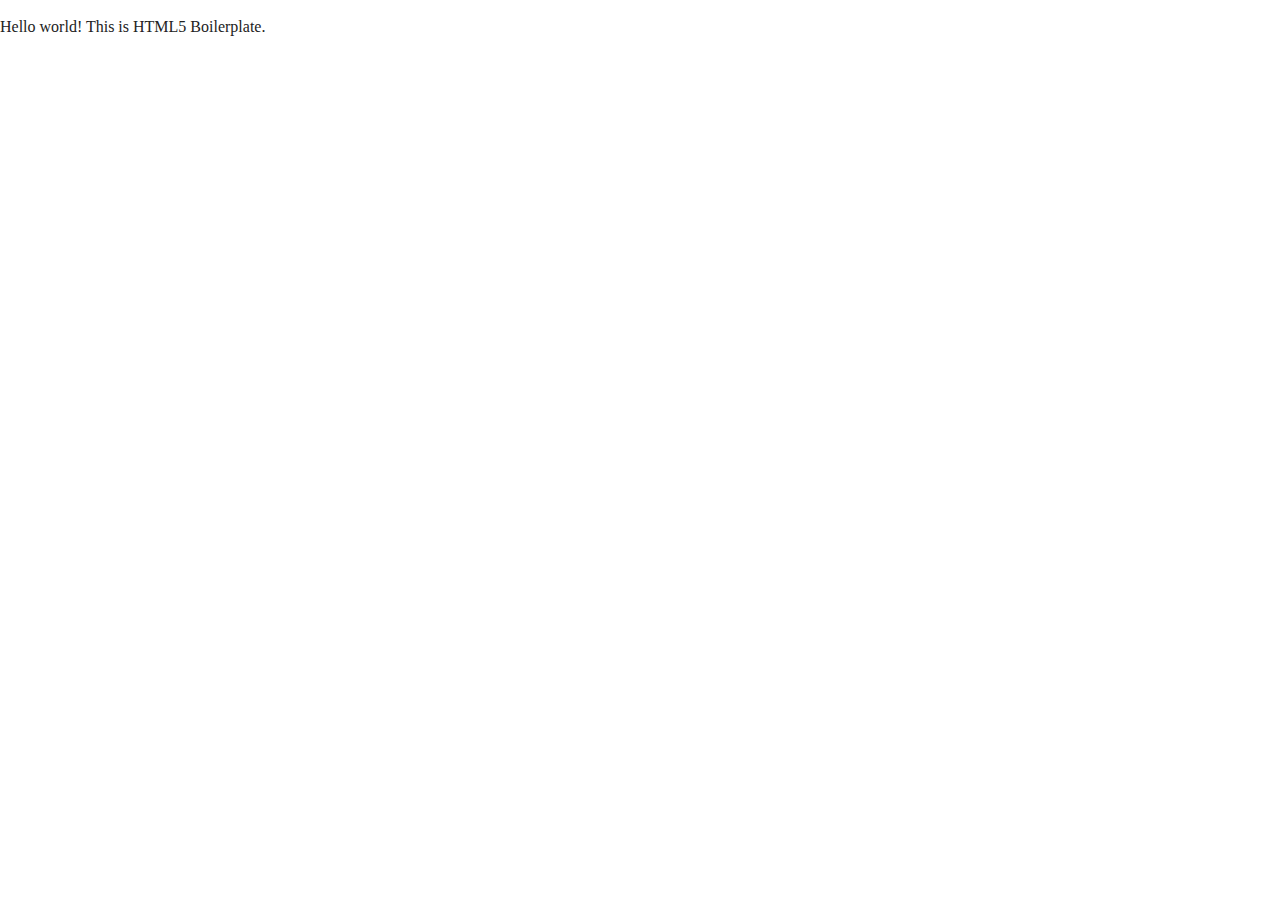
==== index.html @ c69f724d "First commit for unplugged project" ====
<!doctype html>
<html class="no-js" lang="">

<head>
  <meta charset="utf-8">
  <title></title>
  <meta name="description" content="">
  <meta name="viewport" content="width=device-width, initial-scale=1">

  <meta property="og:title" content="">
  <meta property="og:type" content="">
  <meta property="og:url" content="">
  <meta property="og:image" content="">

  <link rel="manifest" href="site.webmanifest">
  <link rel="apple-touch-icon" href="icon.png">
  <!-- Place favicon.ico in the root directory -->

  <link rel="stylesheet" href="css/normalize.css">
  <link rel="stylesheet" href="css/main.css">

  <meta name="theme-color" content="#fafafa">
</head>

<body>

  <!-- Add your site or application content here -->
  <p>Hello world! This is HTML5 Boilerplate.</p>
  <script src="js/vendor/modernizr-3.11.2.min.js"></script>
  <script src="js/plugins.js"></script>
  <script src="js/main.js"></script>

  <!-- Google Analytics: change UA-XXXXX-Y to be your site's ID. -->
  <script>
    window.ga = function () { ga.q.push(arguments) }; ga.q = []; ga.l = +new Date;
    ga('create', 'UA-XXXXX-Y', 'auto'); ga('set', 'anonymizeIp', true); ga('set', 'transport', 'beacon'); ga('send', 'pageview')
  </script>
  <script src="https://www.google-analytics.com/analytics.js" async></script>
</body>

</html>
---- css/main.css ----
/*! HTML5 Boilerplate v8.0.0 | MIT License | https://html5boilerplate.com/ */

/* main.css 2.1.0 | MIT License | https://github.com/h5bp/main.css#readme */
/*
 * What follows is the result of much research on cross-browser styling.
 * Credit left inline and big thanks to Nicolas Gallagher, Jonathan Neal,
 * Kroc Camen, and the H5BP dev community and team.
 */

/* ==========================================================================
   Base styles: opinionated defaults
   ========================================================================== */

html {
  color: #222;
  font-size: 1em;
  line-height: 1.4;
}

/*
 * Remove text-shadow in selection highlight:
 * https://twitter.com/miketaylr/status/12228805301
 *
 * Vendor-prefixed and regular ::selection selectors cannot be combined:
 * https://stackoverflow.com/a/16982510/7133471
 *
 * Customize the background color to match your design.
 */

::-moz-selection {
  background: #b3d4fc;
  text-shadow: none;
}

::selection {
  background: #b3d4fc;
  text-shadow: none;
}

/*
 * A better looking default horizontal rule
 */

hr {
  display: block;
  height: 1px;
  border: 0;
  border-top: 1px solid #ccc;
  margin: 1em 0;
  padding: 0;
}

/*
 * Remove the gap between audio, canvas, iframes,
 * images, videos and the bottom of their containers:
 * https://github.com/h5bp/html5-boilerplate/issues/440
 */

audio,
canvas,
iframe,
img,
svg,
video {
  vertical-align: middle;
}

/*
 * Remove default fieldset styles.
 */

fieldset {
  border: 0;
  margin: 0;
  padding: 0;
}

/*
 * Allow only vertical resizing of textareas.
 */

textarea {
  resize: vertical;
}

/* ==========================================================================
   Author's custom styles
   ========================================================================== */

/* ==========================================================================
   Helper classes
   ========================================================================== */

/*
 * Hide visually and from screen readers
 */

.hidden,
[hidden] {
  display: none !important;
}

/*
 * Hide only visually, but have it available for screen readers:
 * https://snook.ca/archives/html_and_css/hiding-content-for-accessibility
 *
 * 1. For long content, line feeds are not interpreted as spaces and small width
 *    causes content to wrap 1 word per line:
 *    https://medium.com/@jessebeach/beware-smushed-off-screen-accessible-text-5952a4c2cbfe
 */

.sr-only {
  border: 0;
  clip: rect(0, 0, 0, 0);
  height: 1px;
  margin: -1px;
  overflow: hidden;
  padding: 0;
  position: absolute;
  white-space: nowrap;
  width: 1px;
  /* 1 */
}

/*
 * Extends the .sr-only class to allow the element
 * to be focusable when navigated to via the keyboard:
 * https://www.drupal.org/node/897638
 */

.sr-only.focusable:active,
.sr-only.focusable:focus {
  clip: auto;
  height: auto;
  margin: 0;
  overflow: visible;
  position: static;
  white-space: inherit;
  width: auto;
}

/*
 * Hide visually and from screen readers, but maintain layout
 */

.invisible {
  visibility: hidden;
}

/*
 * Clearfix: contain floats
 *
 * For modern browsers
 * 1. The space content is one way to avoid an Opera bug when the
 *    `contenteditable` attribute is included anywhere else in the document.
 *    Otherwise it causes space to appear at the top and bottom of elements
 *    that receive the `clearfix` class.
 * 2. The use of `table` rather than `block` is only necessary if using
 *    `:before` to contain the top-margins of child elements.
 */

.clearfix::before,
.clearfix::after {
  content: " ";
  display: table;
}

.clearfix::after {
  clear: both;
}

/* ==========================================================================
   EXAMPLE Media Queries for Responsive Design.
   These examples override the primary ('mobile first') styles.
   Modify as content requires.
   ========================================================================== */

@media only screen and (min-width: 35em) {
  /* Style adjustments for viewports that meet the condition */
}

@media print,
  (-webkit-min-device-pixel-ratio: 1.25),
  (min-resolution: 1.25dppx),
  (min-resolution: 120dpi) {
  /* Style adjustments for high resolution devices */
}

/* ==========================================================================
   Print styles.
   Inlined to avoid the additional HTTP request:
   https://www.phpied.com/delay-loading-your-print-css/
   ========================================================================== */

@media print {
  *,
  *::before,
  *::after {
    background: #fff !important;
    color: #000 !important;
    /* Black prints faster */
    box-shadow: none !important;
    text-shadow: none !important;
  }

  a,
  a:visited {
    text-decoration: underline;
  }

  a[href]::after {
    content: " (" attr(href) ")";
  }

  abbr[title]::after {
    content: " (" attr(title) ")";
  }

  /*
   * Don't show links that are fragment identifiers,
   * or use the `javascript:` pseudo protocol
   */
  a[href^="#"]::after,
  a[href^="javascript:"]::after {
    content: "";
  }

  pre {
    white-space: pre-wrap !important;
  }

  pre,
  blockquote {
    border: 1px solid #999;
    page-break-inside: avoid;
  }

  /*
   * Printing Tables:
   * https://web.archive.org/web/20180815150934/http://css-discuss.incutio.com/wiki/Printing_Tables
   */
  thead {
    display: table-header-group;
  }

  tr,
  img {
    page-break-inside: avoid;
  }

  p,
  h2,
  h3 {
    orphans: 3;
    widows: 3;
  }

  h2,
  h3 {
    page-break-after: avoid;
  }
}
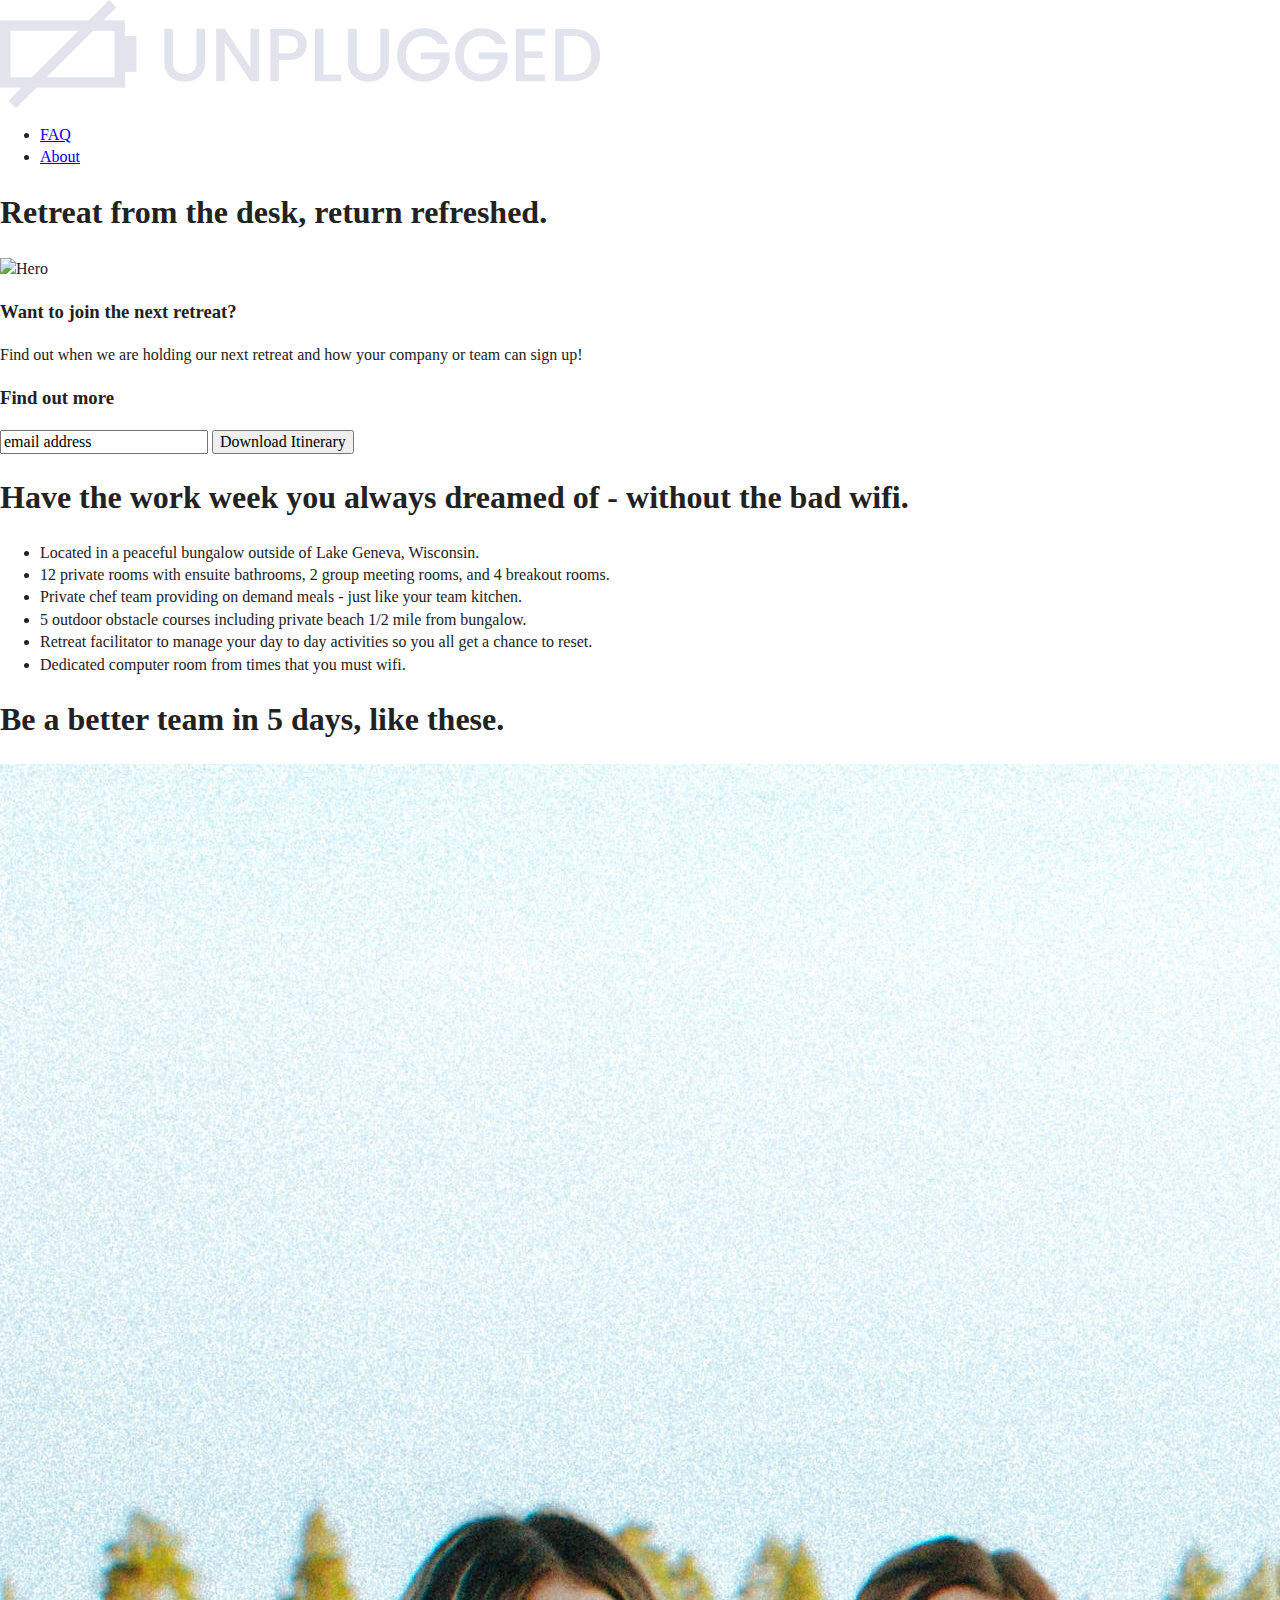
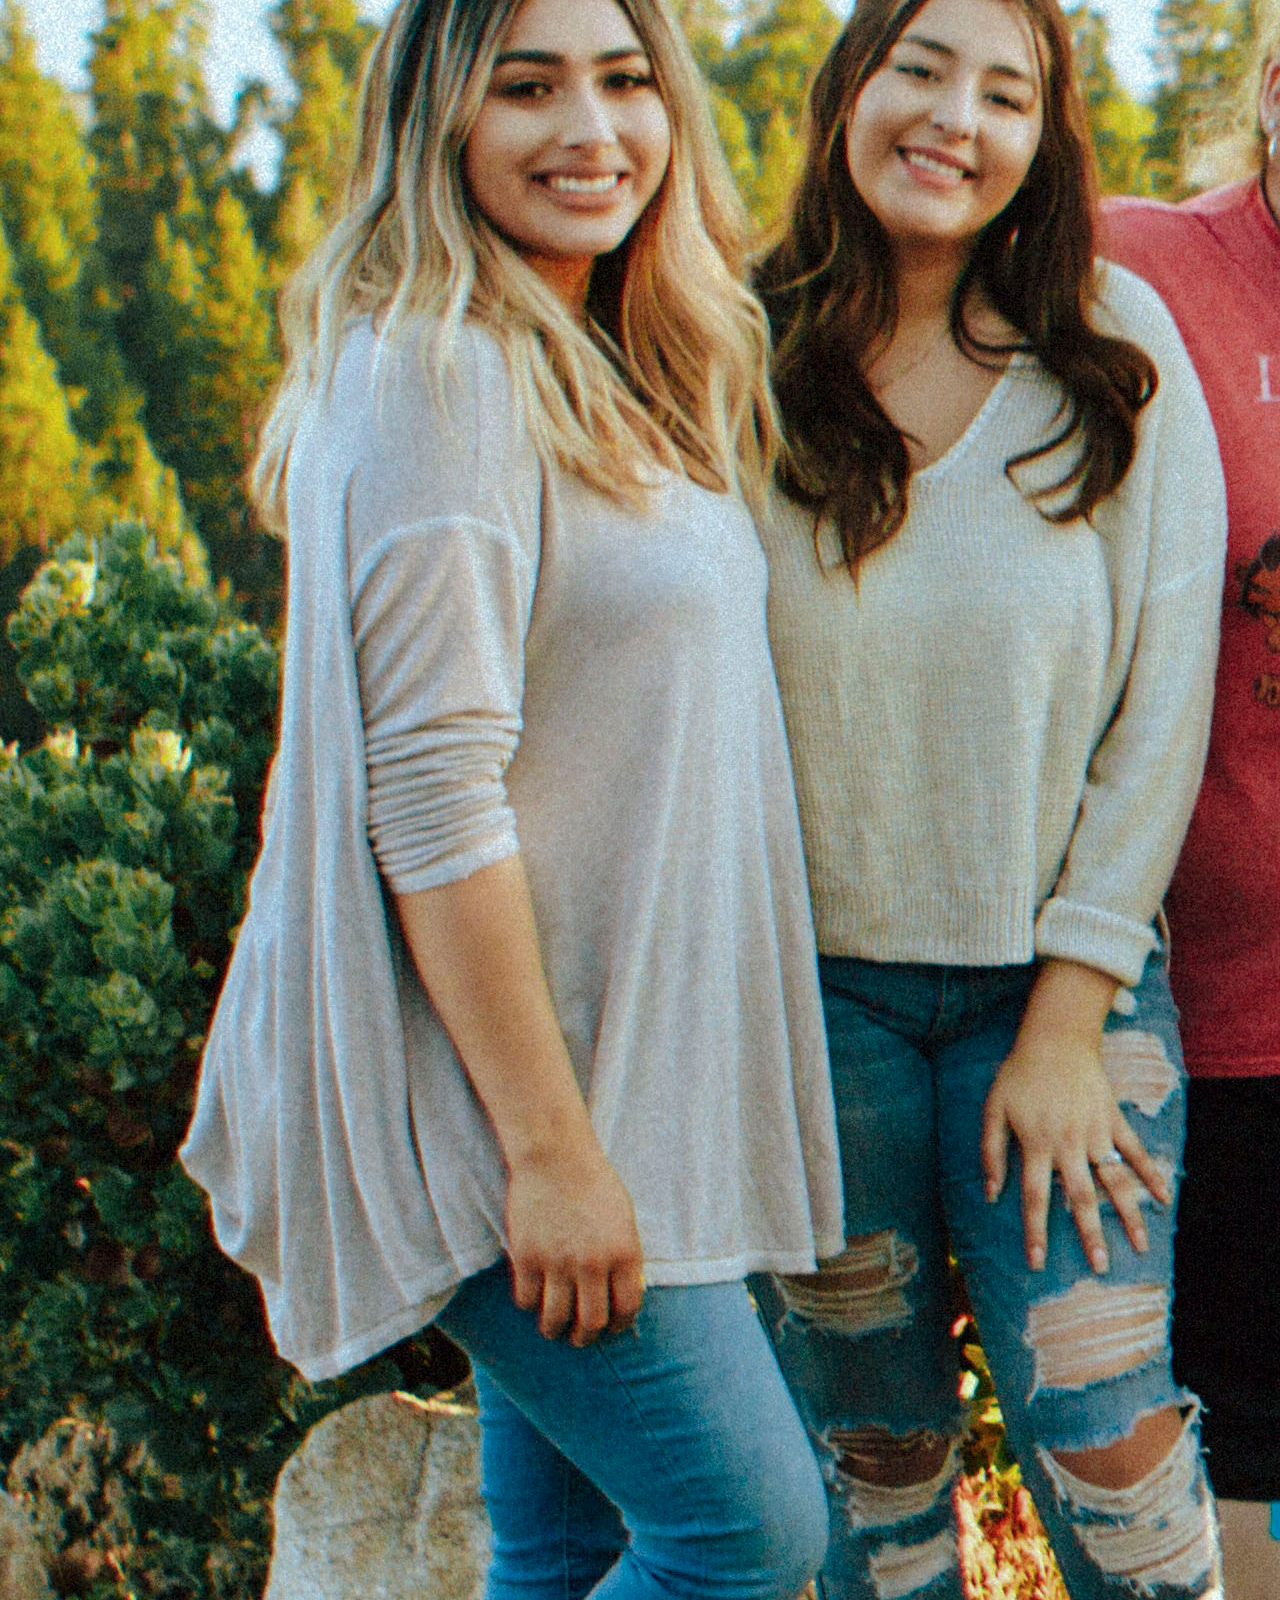
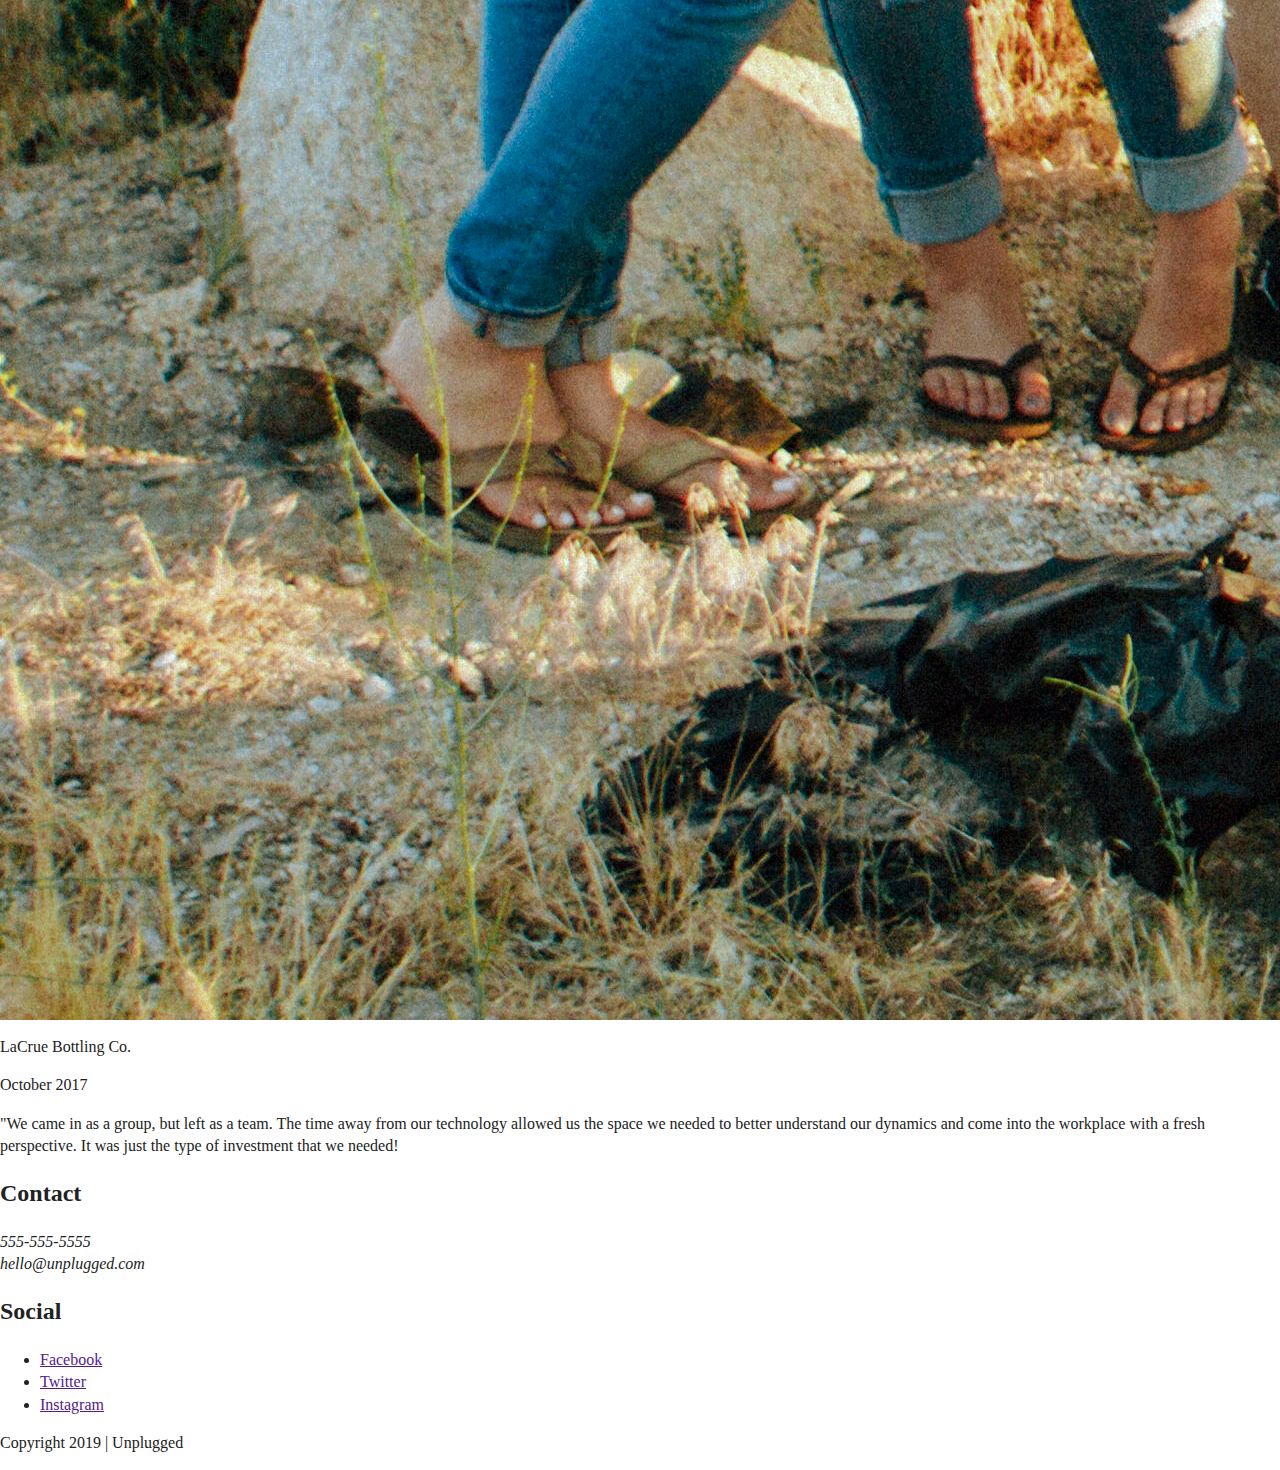
==== commit 12902e40: "Built site skeleton for homepage, about, and html" ====
--- a/index.html
+++ b/index.html
@@ -3,7 +3,7 @@
 
 <head>
   <meta charset="utf-8">
-  <title></title>
+  <title>Unplugged | Retreat from the Desk</title>
   <meta name="description" content="">
   <meta name="viewport" content="width=device-width, initial-scale=1">
 
@@ -23,9 +23,91 @@
 </head>
 
 <body>
+  <header>
+    <div class="content-wrapper">
+        <a href="#"><img src="img/unpluggedlogo.png" alt="unplugged logo"></a>
+        <nav>
+             <ul>
+                 <li><a href="faq/index.html" target="_blank">FAQ</a></li>
+                 <li><a href="about/index.html" target="_blank">About</a></li>
+             </ul>
+        </nav>
+    </div>
+  </header>
+
+  <main>
+    <div class="hero">
+      <h1>Retreat from the desk, return refreshed.</h1>
+      <img src="img/jake-melara-30679-unsplash.jpg" alt="Hero">
+    </div>
+    
+    <aside>
+      <div class="newsletter-info">
+        <h3>Want to join the next retreat?</h3>
+        <p>Find out when we are holding our next retreat and how your company or team can sign up!</p>
+      </div>
+
+      <div class="newsletter-signup-form">
+        <h3>Find out more</h3>
+        <input type="text" name="name" value="email address">
+        <input type="button" value="Download Itinerary">
+      </div>
+    </aside>
+
+    <div class="offerings">
+      <h1>Have the work week you always dreamed of - without the bad wifi.</h1>
+      <ul>
+        <li><img src="">Located in a peaceful bungalow outside of Lake Geneva, Wisconsin.</li>
+        <li><img src="">12 private rooms with ensuite bathrooms, 2 group meeting rooms, and 4 breakout rooms.</li>
+        <li><img src="">Private chef team providing on demand meals - just like your team kitchen.</li>
+        <li><img src="">5 outdoor obstacle courses including private beach 1/2 mile from bungalow.</li>
+        <li><img src="">Retreat facilitator to manage your day to day activities so you all get a chance to reset.</li>
+        <li><img src="">Dedicated computer room from times that you must wifi.</li>
+      </ul>
+    </div>
+
+    <div class="portfolio">
+      <h1>Be a better team in 5 days, like these.</h1>
+      <img src="img/omar-lopez-296944-unsplash.jpg" alt="LaCrue Bottling Co">
+      <p>LaCrue Bottling Co.</p>
+      <p>October 2017</p>
+      <p>"We came in as a group, but left as a team.  The time away from our technology allowed us the space we needed to better understand our dynamics and come into the workplace with a fresh perspective.  It was just the type of investment that we needed!</p>
+    </div>
+  
+  </main>
+
+  <footer>
+    <div class="content-wrapper">
+      <div class="footer-content">
+        <div class="contact">
+          <h2>Contact</h2>
+          <address>555-555-5555</address>
+          <address>hello@unplugged.com</address>
+        </div>
+
+        <div class="social">
+          <h2>Social</h2>
+        
+          <div class="social-icons">
+          <ul>
+            <li><a href=""><img src="">Facebook</a></li>
+            <li><a href=""><img src="">Twitter</a></li>
+            <li><a href=""><img src="">Instagram</a></li>
+          </ul>
+          </div>
+
+        </div>
+
+        <div class="copyright">
+          <p>Copyright 2019 | Unplugged</p>
+        </div>
+      </div>
+    </div>
+  </footer>
+
+
 
   <!-- Add your site or application content here -->
-  <p>Hello world! This is HTML5 Boilerplate.</p>
   <script src="js/vendor/modernizr-3.11.2.min.js"></script>
   <script src="js/plugins.js"></script>
   <script src="js/main.js"></script>
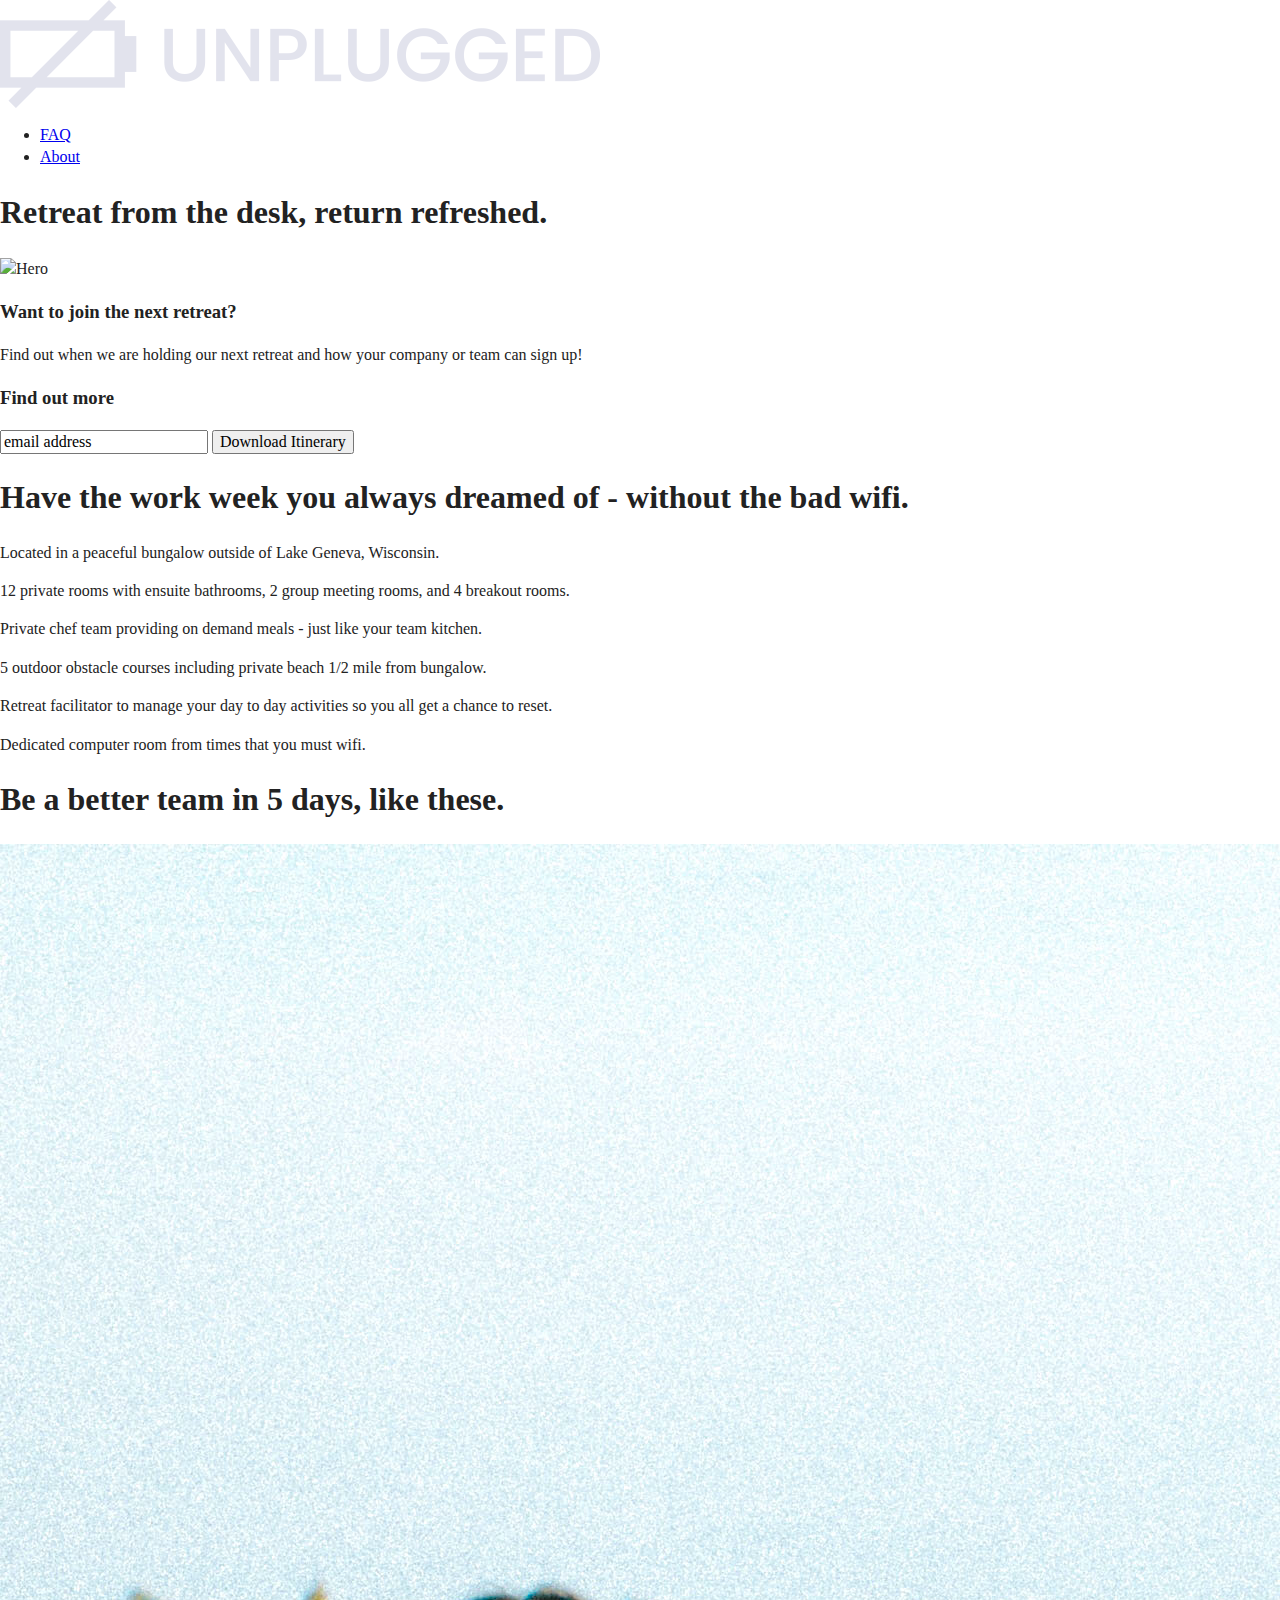
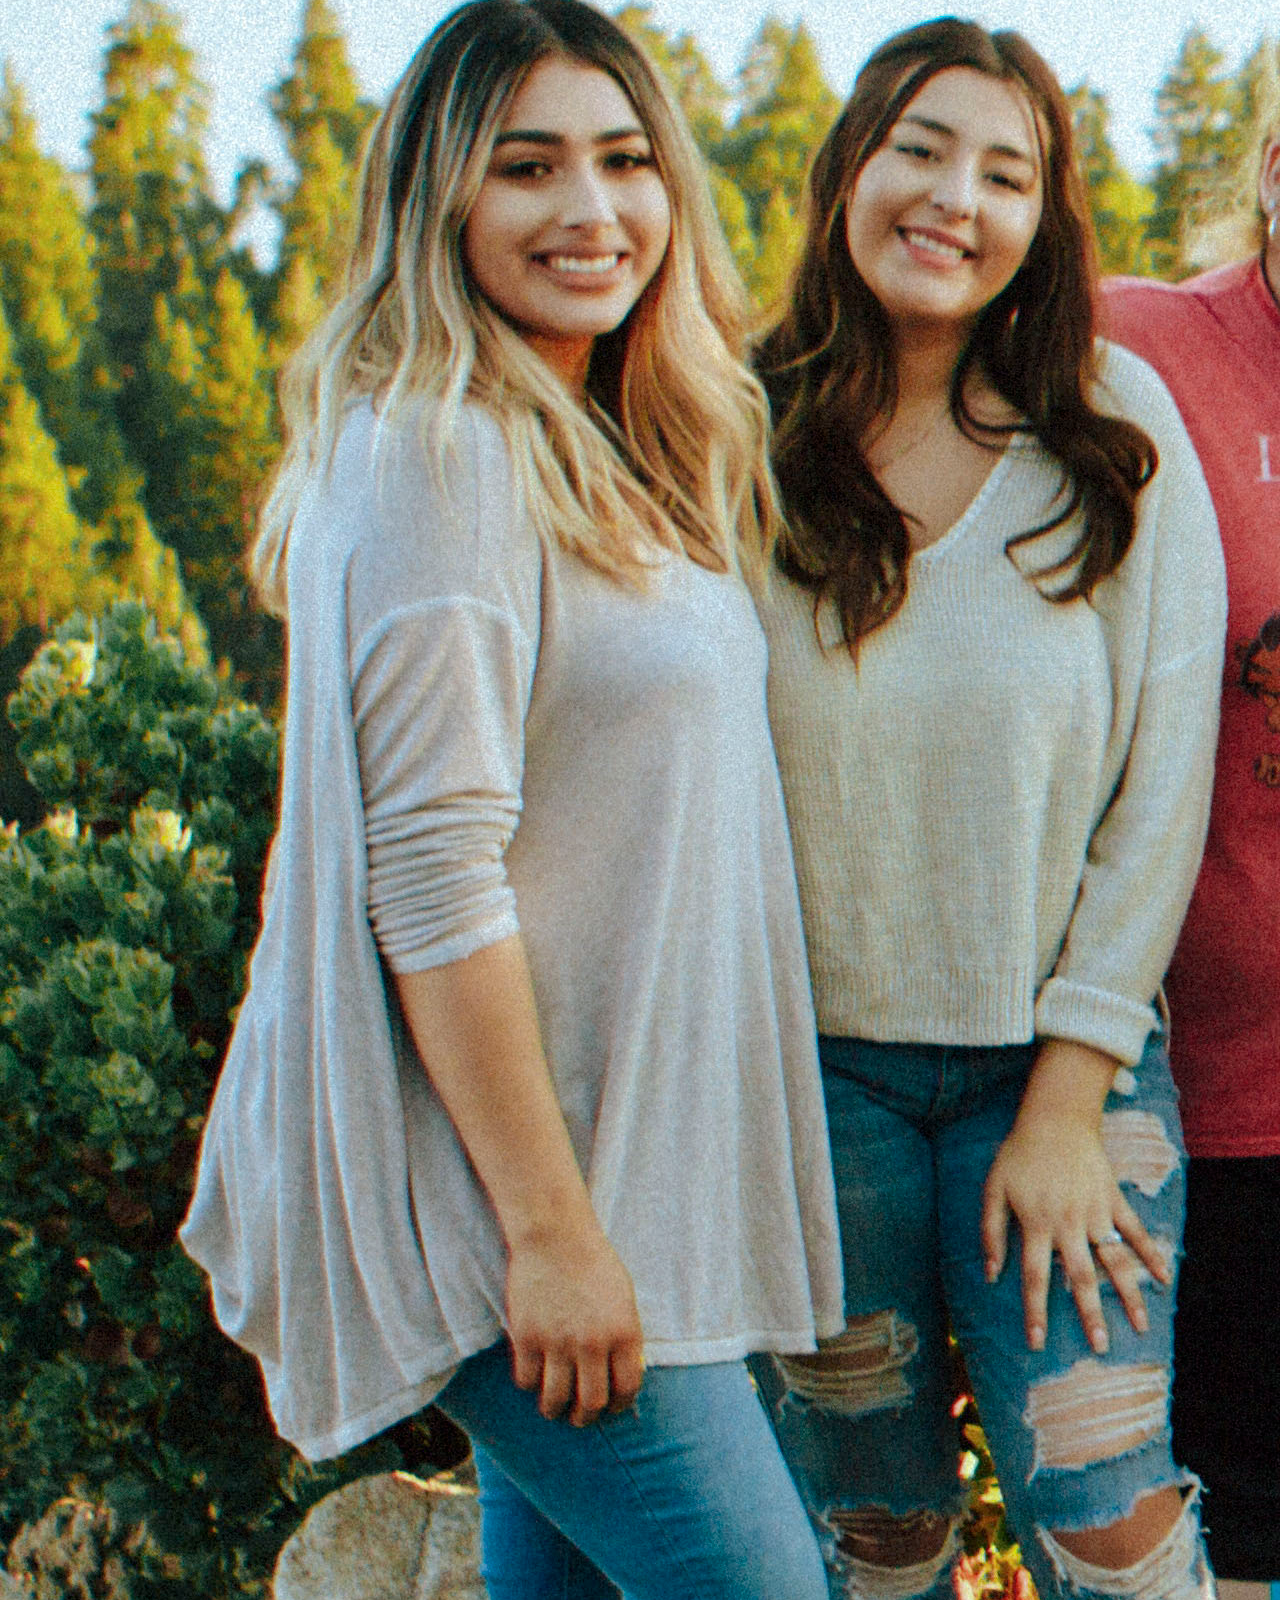
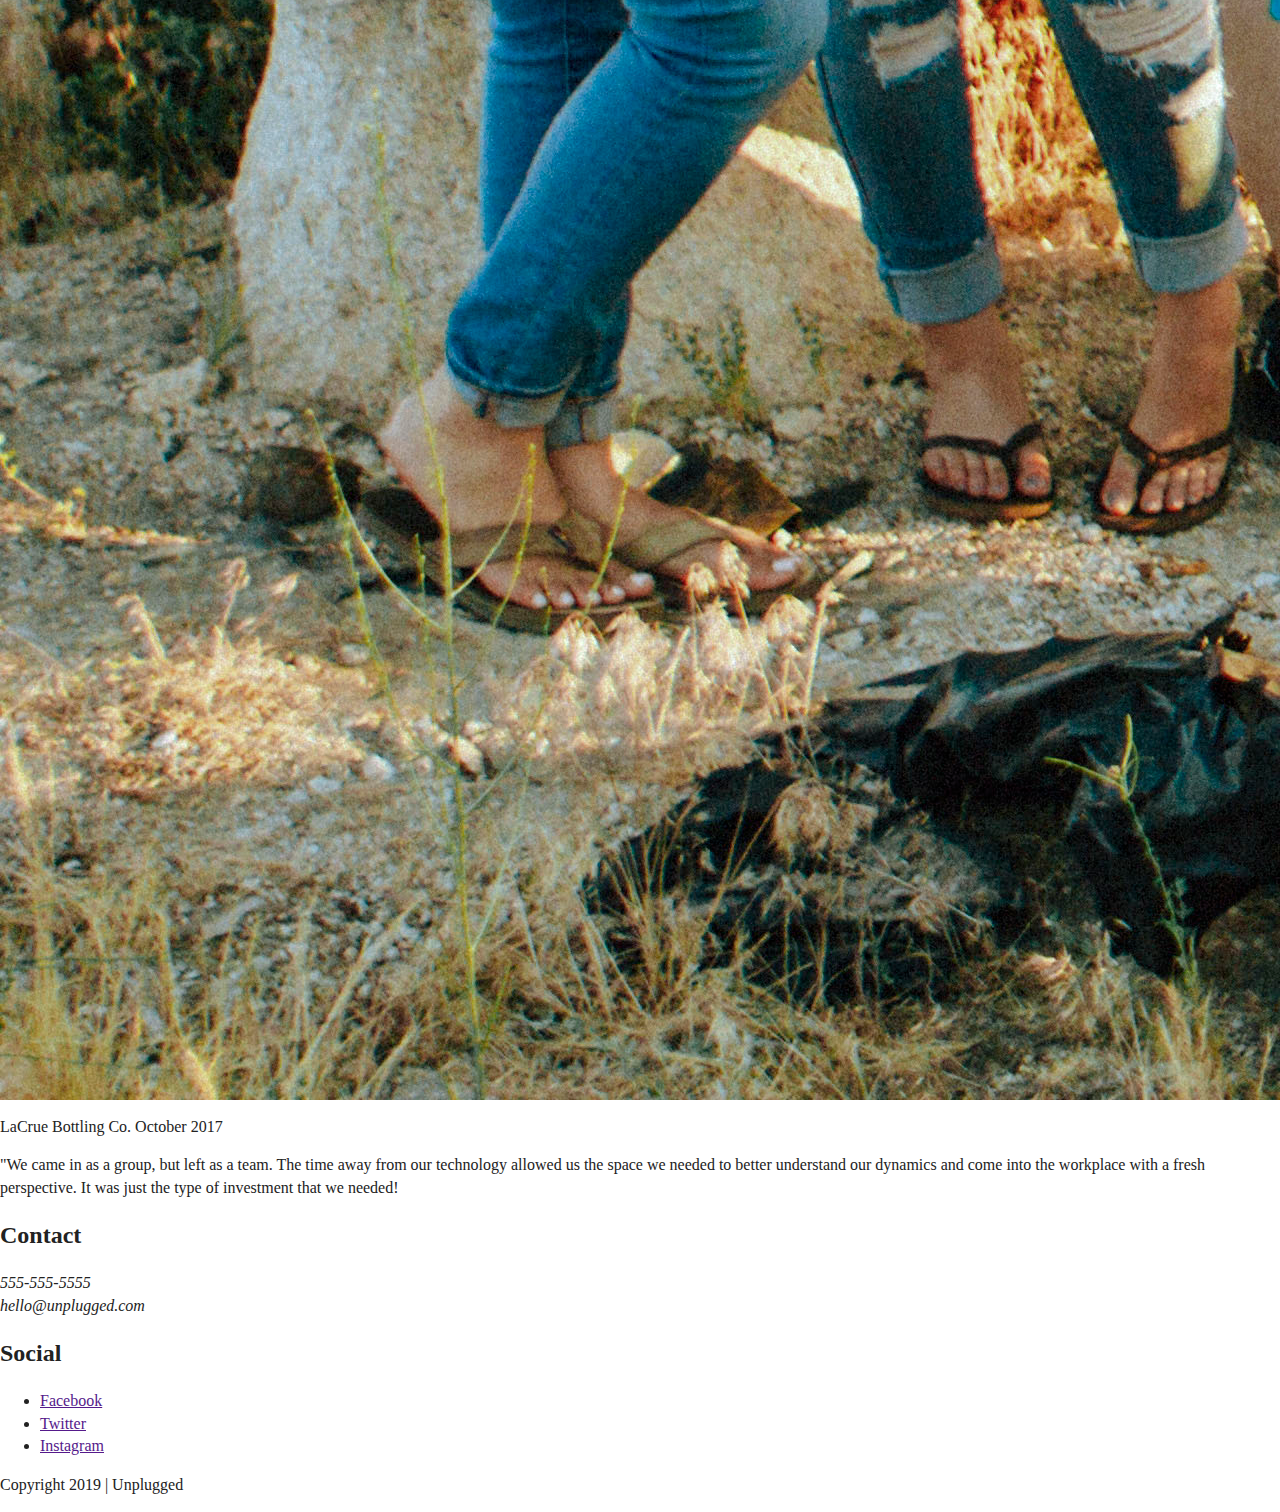
==== commit 6cd0b3b0: "Added content to homepage" ====
--- a/index.html
+++ b/index.html
@@ -26,6 +26,7 @@
   <header>
     <div class="content-wrapper">
         <a href="#"><img src="img/unpluggedlogo.png" alt="unplugged logo"></a>
+        <div class="header-divider"></div>
         <nav>
              <ul>
                  <li><a href="faq/index.html" target="_blank">FAQ</a></li>
@@ -36,44 +37,83 @@
   </header>
 
   <main>
-    <div class="hero">
+    <div class="hero-area">
+      <div class="content-wrapper">
       <h1>Retreat from the desk, return refreshed.</h1>
       <img src="img/jake-melara-30679-unsplash.jpg" alt="Hero">
+      </div>
     </div>
     
     <aside>
-      <div class="newsletter-info">
-        <h3>Want to join the next retreat?</h3>
-        <p>Find out when we are holding our next retreat and how your company or team can sign up!</p>
+      <div class="content-wrapper">
+        <div class="form-description">
+          <h3>Want to join the next retreat?</h3>
+          <p>Find out when we are holding our next retreat and how your company or team can sign up!</p>
+        </div>
       </div>
 
-      <div class="newsletter-signup-form">
-        <h3>Find out more</h3>
-        <input type="text" name="name" value="email address">
-        <input type="button" value="Download Itinerary">
+      <div class="form">
+        <div class="content=wrapper">
+          <h3>Find out more</h3>
+          <input type="text" name="name" value="email address">
+          <input type="button" value="Download Itinerary">
+        </div>
       </div>
     </aside>
 
-    <div class="offerings">
-      <h1>Have the work week you always dreamed of - without the bad wifi.</h1>
-      <ul>
-        <li><img src="">Located in a peaceful bungalow outside of Lake Geneva, Wisconsin.</li>
-        <li><img src="">12 private rooms with ensuite bathrooms, 2 group meeting rooms, and 4 breakout rooms.</li>
-        <li><img src="">Private chef team providing on demand meals - just like your team kitchen.</li>
-        <li><img src="">5 outdoor obstacle courses including private beach 1/2 mile from bungalow.</li>
-        <li><img src="">Retreat facilitator to manage your day to day activities so you all get a chance to reset.</li>
-        <li><img src="">Dedicated computer room from times that you must wifi.</li>
-      </ul>
-    </div>
+    <section class="features">
+      <div class="content-wrapper">
+        <h1>Have the work week you always dreamed of - without the bad wifi.</h1>
 
-    <div class="portfolio">
-      <h1>Be a better team in 5 days, like these.</h1>
-      <img src="img/omar-lopez-296944-unsplash.jpg" alt="LaCrue Bottling Co">
-      <p>LaCrue Bottling Co.</p>
-      <p>October 2017</p>
-      <p>"We came in as a group, but left as a team.  The time away from our technology allowed us the space we needed to better understand our dynamics and come into the workplace with a fresh perspective.  It was just the type of investment that we needed!</p>
-    </div>
-  
+        <article>
+            <p class="features-items"></p>
+            <p class="features-item-description">Located in a peaceful bungalow outside of Lake Geneva, Wisconsin.</p>
+        </article>
+
+        <article>
+          <p class="features-items"></p>
+          <p class="features-item-description">12 private rooms with ensuite bathrooms, 2 group meeting rooms, and 4 breakout rooms.</p>
+        </article>
+
+        <article>
+          <p class="features-items"></p>
+          <p class="features-item-description">Private chef team providing on demand meals - just like your team kitchen.</p>
+        </article>
+
+        <article>
+          <p class="features-items"></p>
+          <p class="features-item-description">5 outdoor obstacle courses including private beach 1/2 mile from bungalow.</p>
+        </article>
+
+        <article>
+          <p class="features-items"></p>
+          <p class="features-item-description">Retreat facilitator to manage your day to day activities so you all get a chance to reset.</p>
+        </article>
+
+        <article>
+          <p class="features-items"></p>
+          <p class="features-item-description">Dedicated computer room from times that you must wifi.</p>
+        </article>
+
+      </div>
+    </section>
+
+
+    <section class="reviews">
+        <div class="content-wrapper">
+          
+          <div class="review-content">
+          <h1>Be a better team in 5 days, like these.</h1>
+          </div>
+
+          <article>
+            <img src="img/omar-lopez-296944-unsplash.jpg" alt="LaCrue Bottling Co">
+            <p>LaCrue Bottling Co. October 2017</p>
+            <p>"We came in as a group, but left as a team.  The time away from our technology allowed us the space we needed to better understand our dynamics and come into the workplace with a fresh perspective.  It was just the type of investment that we needed!</p>
+          </article>
+
+        </div>
+    </section>
   </main>
 
   <footer>
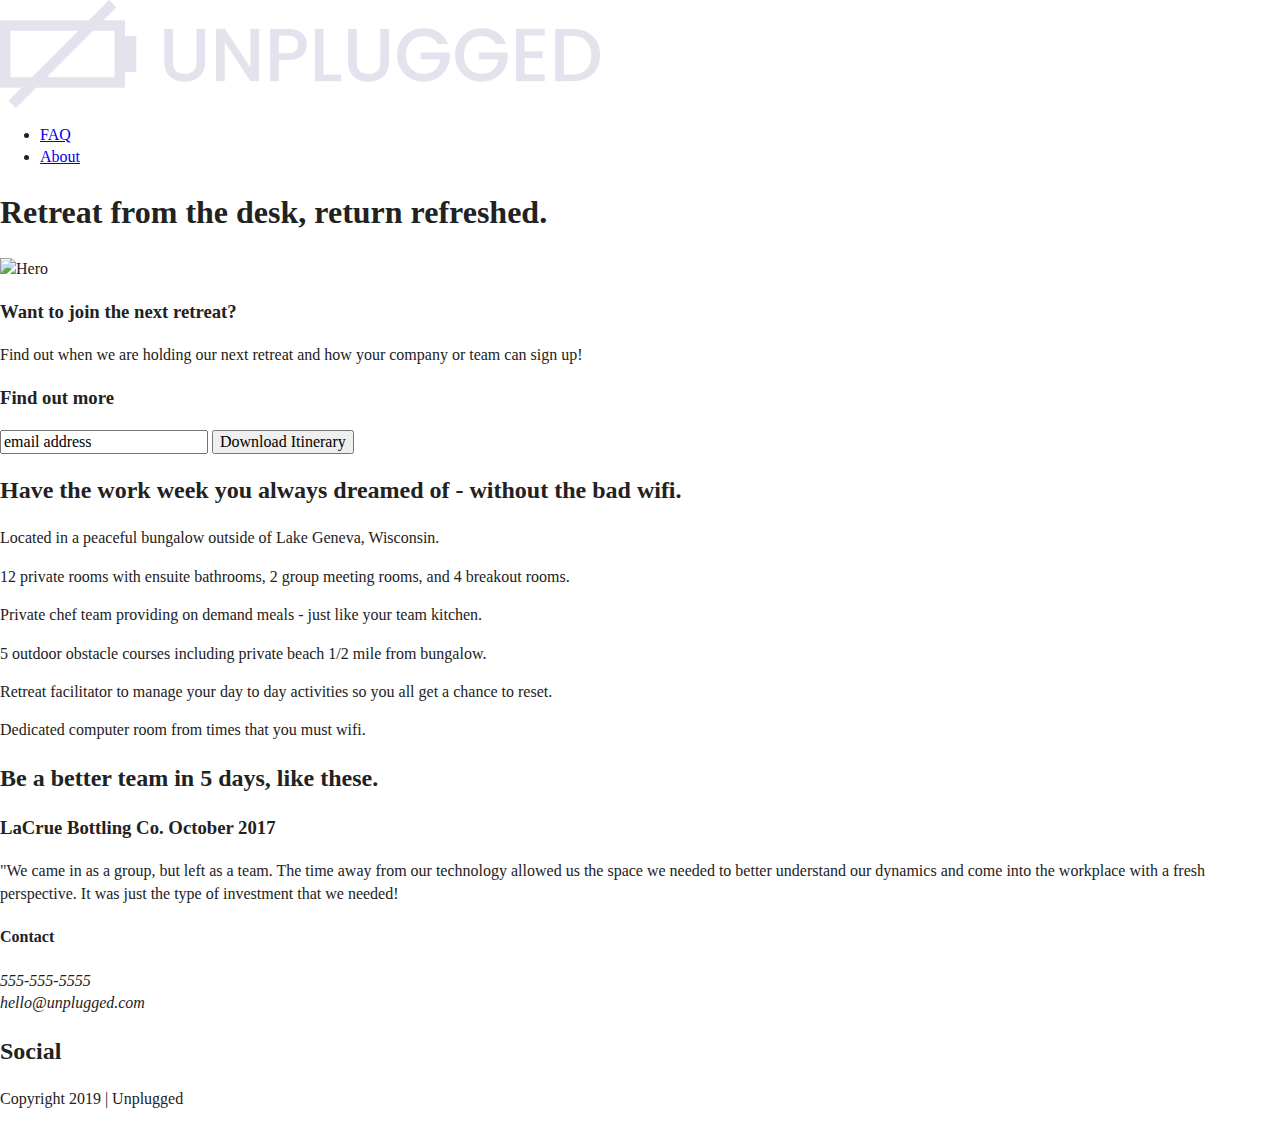
==== commit 22da1e87: "Adjusted div containers on homepage, about, and faq" ====
--- a/index.html
+++ b/index.html
@@ -37,12 +37,12 @@
   </header>
 
   <main>
-    <div class="hero-area">
+    <section class="hero-area">
       <div class="content-wrapper">
       <h1>Retreat from the desk, return refreshed.</h1>
       <img src="img/jake-melara-30679-unsplash.jpg" alt="Hero">
       </div>
-    </div>
+    </section>
     
     <aside>
       <div class="content-wrapper">
@@ -50,8 +50,7 @@
           <h3>Want to join the next retreat?</h3>
           <p>Find out when we are holding our next retreat and how your company or team can sign up!</p>
         </div>
-      </div>
-
+      
       <div class="form">
         <div class="content=wrapper">
           <h3>Find out more</h3>
@@ -63,55 +62,52 @@
 
     <section class="features">
       <div class="content-wrapper">
-        <h1>Have the work week you always dreamed of - without the bad wifi.</h1>
+        <h2>Have the work week you always dreamed of - without the bad wifi.</h2>
 
-        <article>
+        <div class="features-items">
+          <article>
+              <p class="features-items"></p>
+              <p class="features-item-description">Located in a peaceful bungalow outside of Lake Geneva, Wisconsin.</p>
+          </article>
+
+          <article>
             <p class="features-items"></p>
-            <p class="features-item-description">Located in a peaceful bungalow outside of Lake Geneva, Wisconsin.</p>
-        </article>
+            <p class="features-item-description">12 private rooms with ensuite bathrooms, 2 group meeting rooms, and 4 breakout rooms.</p>
+          </article>
 
-        <article>
-          <p class="features-items"></p>
-          <p class="features-item-description">12 private rooms with ensuite bathrooms, 2 group meeting rooms, and 4 breakout rooms.</p>
-        </article>
+          <article>
+            <p class="features-items"></p>
+            <p class="features-item-description">Private chef team providing on demand meals - just like your team kitchen.</p>
+          </article>
 
-        <article>
-          <p class="features-items"></p>
-          <p class="features-item-description">Private chef team providing on demand meals - just like your team kitchen.</p>
-        </article>
+          <article>
+            <p class="features-items"></p>
+            <p class="features-item-description">5 outdoor obstacle courses including private beach 1/2 mile from bungalow.</p>
+          </article>
 
-        <article>
-          <p class="features-items"></p>
-          <p class="features-item-description">5 outdoor obstacle courses including private beach 1/2 mile from bungalow.</p>
-        </article>
+          <article>
+            <p class="features-items"></p>
+            <p class="features-item-description">Retreat facilitator to manage your day to day activities so you all get a chance to reset.</p>
+          </article>
 
-        <article>
-          <p class="features-items"></p>
-          <p class="features-item-description">Retreat facilitator to manage your day to day activities so you all get a chance to reset.</p>
-        </article>
-
-        <article>
-          <p class="features-items"></p>
-          <p class="features-item-description">Dedicated computer room from times that you must wifi.</p>
-        </article>
-
+          <article>
+            <p class="features-items"></p>
+            <p class="features-item-description">Dedicated computer room from times that you must wifi.</p>
+          </article>
+        </div>
       </div>
     </section>
 
 
     <section class="reviews">
         <div class="content-wrapper">
-          
-          <div class="review-content">
-          <h1>Be a better team in 5 days, like these.</h1>
-          </div>
-
-          <article>
-            <img src="img/omar-lopez-296944-unsplash.jpg" alt="LaCrue Bottling Co">
-            <p>LaCrue Bottling Co. October 2017</p>
-            <p>"We came in as a group, but left as a team.  The time away from our technology allowed us the space we needed to better understand our dynamics and come into the workplace with a fresh perspective.  It was just the type of investment that we needed!</p>
-          </article>
-
+          <h2>Be a better team in 5 days, like these.</h2>
+           <article>
+              <div>
+                <h3>LaCrue Bottling Co. October 2017</h3>
+                <p>"We came in as a group, but left as a team.  The time away from our technology allowed us the space we needed to better understand our dynamics and come into the workplace with a fresh perspective.  It was just the type of investment that we needed!</p>
+              </div>
+              </article>
         </div>
     </section>
   </main>
@@ -120,29 +116,36 @@
     <div class="content-wrapper">
       <div class="footer-content">
         <div class="contact">
-          <h2>Contact</h2>
-          <address>555-555-5555</address>
-          <address>hello@unplugged.com</address>
+          <h4>Contact</h4>
+          <address>
+            <p>
+            555-555-5555<br>
+            hello@unplugged.com
+            </p>
+          </address>
         </div>
 
         <div class="social">
           <h2>Social</h2>
         
           <div class="social-icons">
-          <ul>
-            <li><a href=""><img src="">Facebook</a></li>
-            <li><a href=""><img src="">Twitter</a></li>
-            <li><a href=""><img src="">Instagram</a></li>
-          </ul>
+            <p>
+              <a href="https://www.facebook.com/Skillcrush/" target="_blank"></a>
+            </p>
+            <p>
+              <a href="https://twitter.com/Skillcrush" target="_blank"></a>
+            </p>
+            <p>
+              <a href="https://www.instagram.com/skillcrush/" target="_blank"></a>
+            </p>
           </div>
-
         </div>
+      </div>
+    </div>
 
         <div class="copyright">
           <p>Copyright 2019 | Unplugged</p>
         </div>
-      </div>
-    </div>
   </footer>
 
 
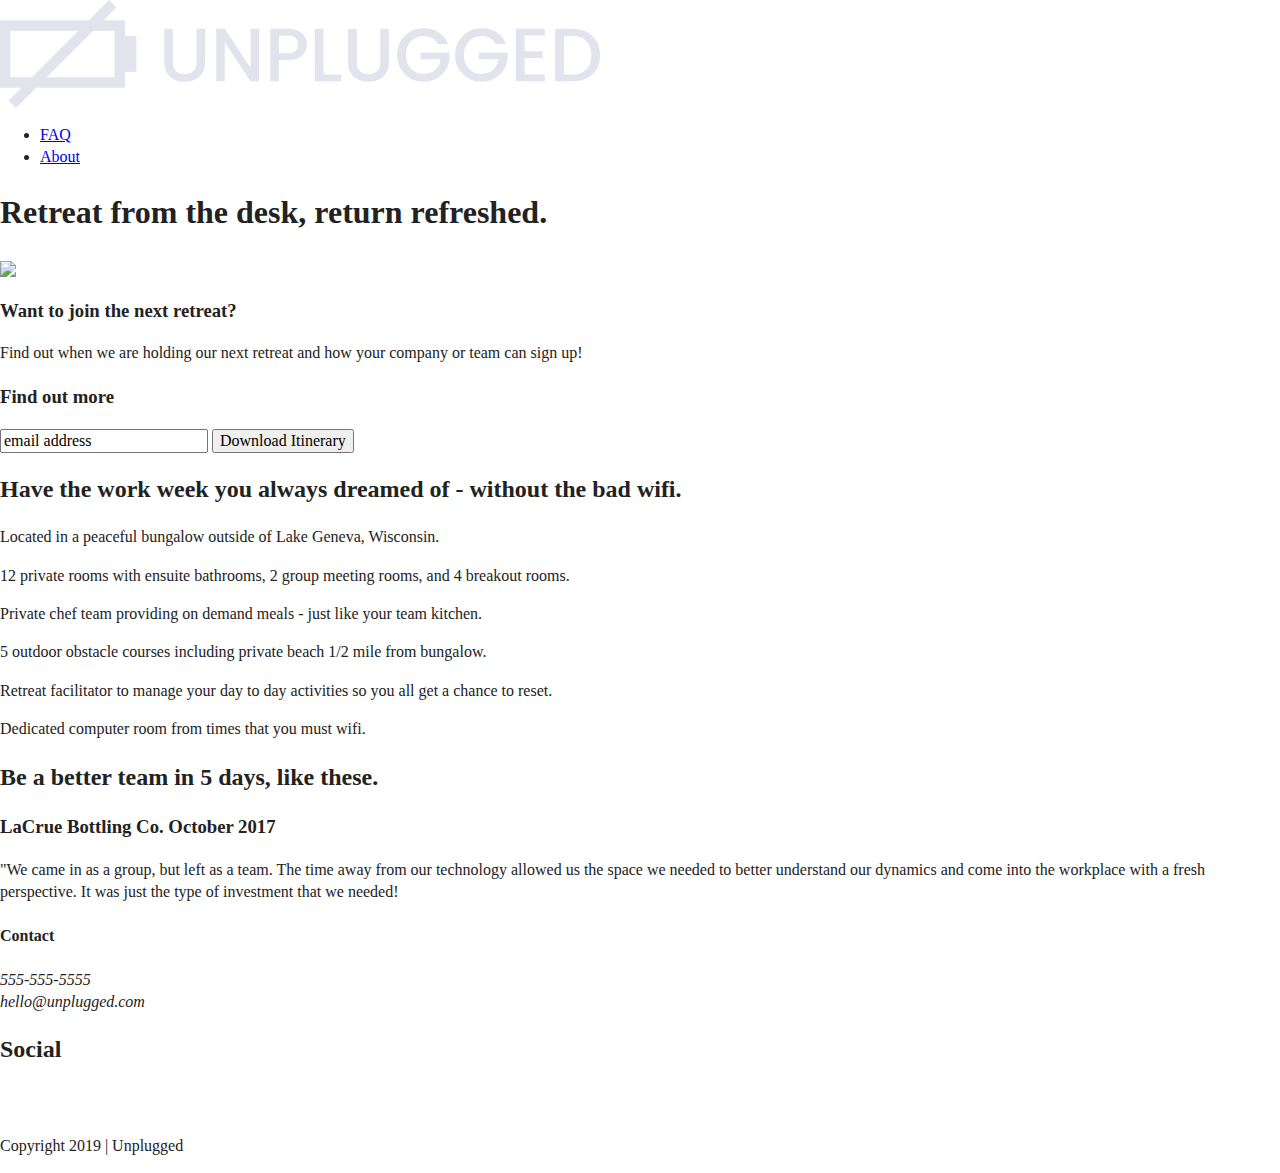
==== commit 7d28030c: "Added styles to home faq about" ====
--- a/index.html
+++ b/index.html
@@ -40,7 +40,7 @@
     <section class="hero-area">
       <div class="content-wrapper">
       <h1>Retreat from the desk, return refreshed.</h1>
-      <img src="img/jake-melara-30679-unsplash.jpg" alt="Hero">
+      <img src="img/ alt="Hero">
       </div>
     </section>
     
--- a/css/main.css
+++ b/css/main.css
@@ -86,6 +86,127 @@
 /* ==========================================================================
    Author's custom styles
    ========================================================================== */
+
+
+
+
+
+/* Base Header - Footer Styles */
+
+header,
+footer {
+  flex: display;
+  justify-content: center;
+  align-items: center;  
+  flex-flow: row wrap;
+}
+
+header .content-wrapper {
+  flex: display;
+  justify-content: center;
+  align-items: center;
+  flex-flow: row wrap;
+}
+
+header nav {
+  flex: display;
+  justify-content: space-around;
+  align-items: center;
+  flex-flow: row wrap;
+}
+
+nav ul {
+  flex: display;
+  justify-content: space-around;
+}
+
+footer .social-icons {
+  flex: display;
+  justify-content: space-around;
+  align-items: center;
+}
+
+footer .social-icons p {
+  display: flex;
+  justify-content: center;
+  align-items: center;
+}
+
+/* Main Styles - Homepage */
+
+.hero-area {
+  flex: display;
+  justify-content: center;
+  align-items: center;
+  flex-flow: row wrap;
+}
+
+aside {
+  flex: display;
+  justify-content: center;
+  align-items: center;
+  flex-flow: row wrap;
+}
+
+.features {
+  flex: display;
+  justify-content: center;
+  align-items: center;
+  flex-flow: row wrap;
+}
+
+.features .features-items {
+  flex: display;
+  justify-content: center;
+  align-items: center;
+  flex-flow: row wrap;
+}
+
+.reviews {
+  flex: display;
+  justify-content: center;
+  flex-flow: row wrap;
+}
+
+
+/* Main Styles - FAQ Page */
+
+.faq {
+  flex: display;
+  justify-content: center;
+  align-items: center;
+  flex-flow: row wrap;
+}
+
+.faq .content-wrapper {
+  flex: display;
+  justify-content: center;
+  align-items: center;
+  flex-flow: row-wrap;
+}
+
+
+/* Main Styles - About Page */ 
+
+.mission {
+  flex: display;
+  justify-content: center;
+  align-items: center;
+  flex-flow: row wrap;
+}
+
+.contact-section {
+  flex: display;
+  justify-content: center;
+  align-items: center;
+  flex-flow: row wrap;
+}
+
+
+
+
+
+
 
 /* ==========================================================================
    Helper classes
